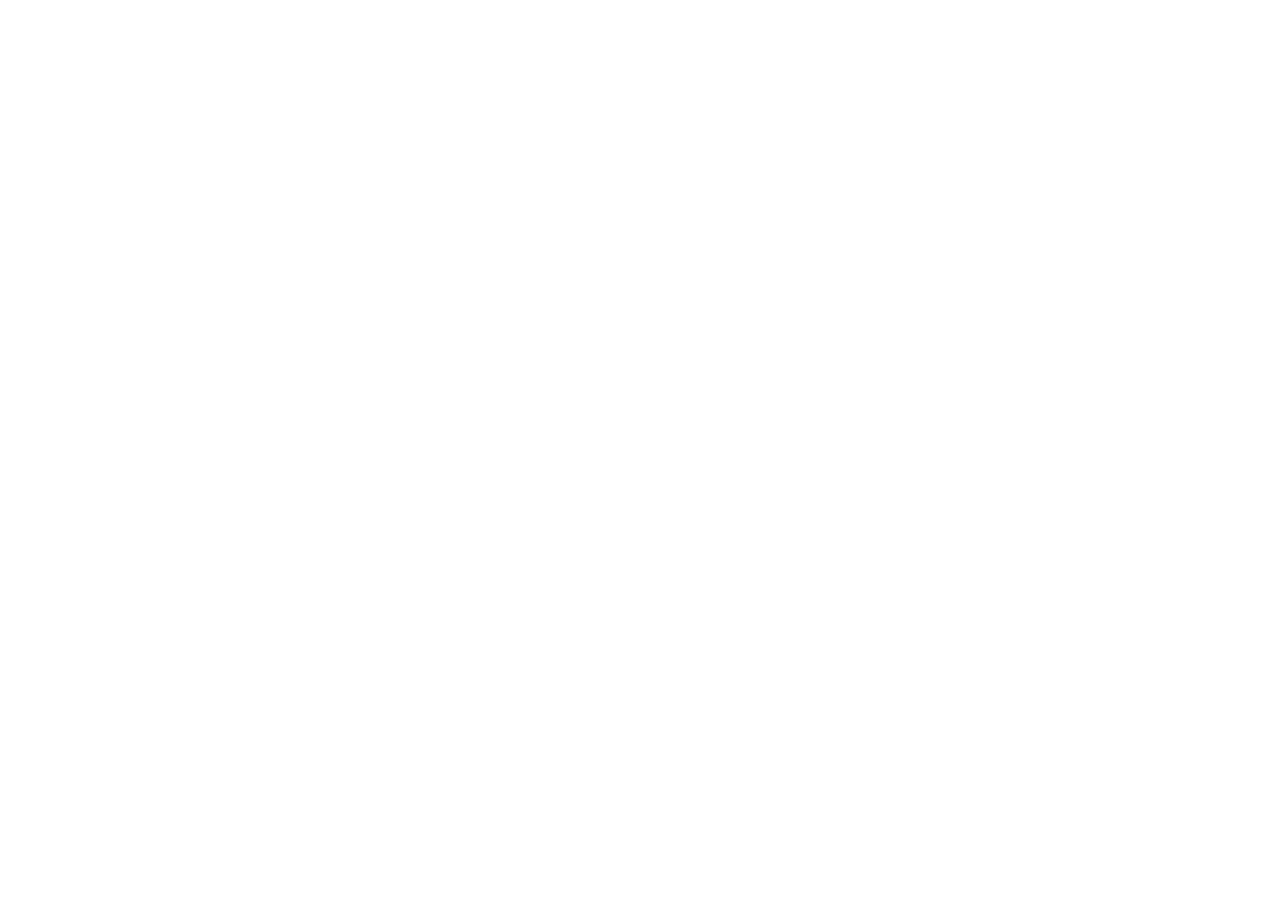
==== index.html @ 085730c3 "INI-PROJ fichier racine" ====
<!DOCTYPE html>
<html lang="en">
<head>
    <meta charset="UTF-8">
    <meta name="viewport" content="width=device-width, initial-scale=1.0">
    <link rel="stylesheet" href="style.css">
    <title>Document</title>
</head>
<body>
    
</body>
</html>
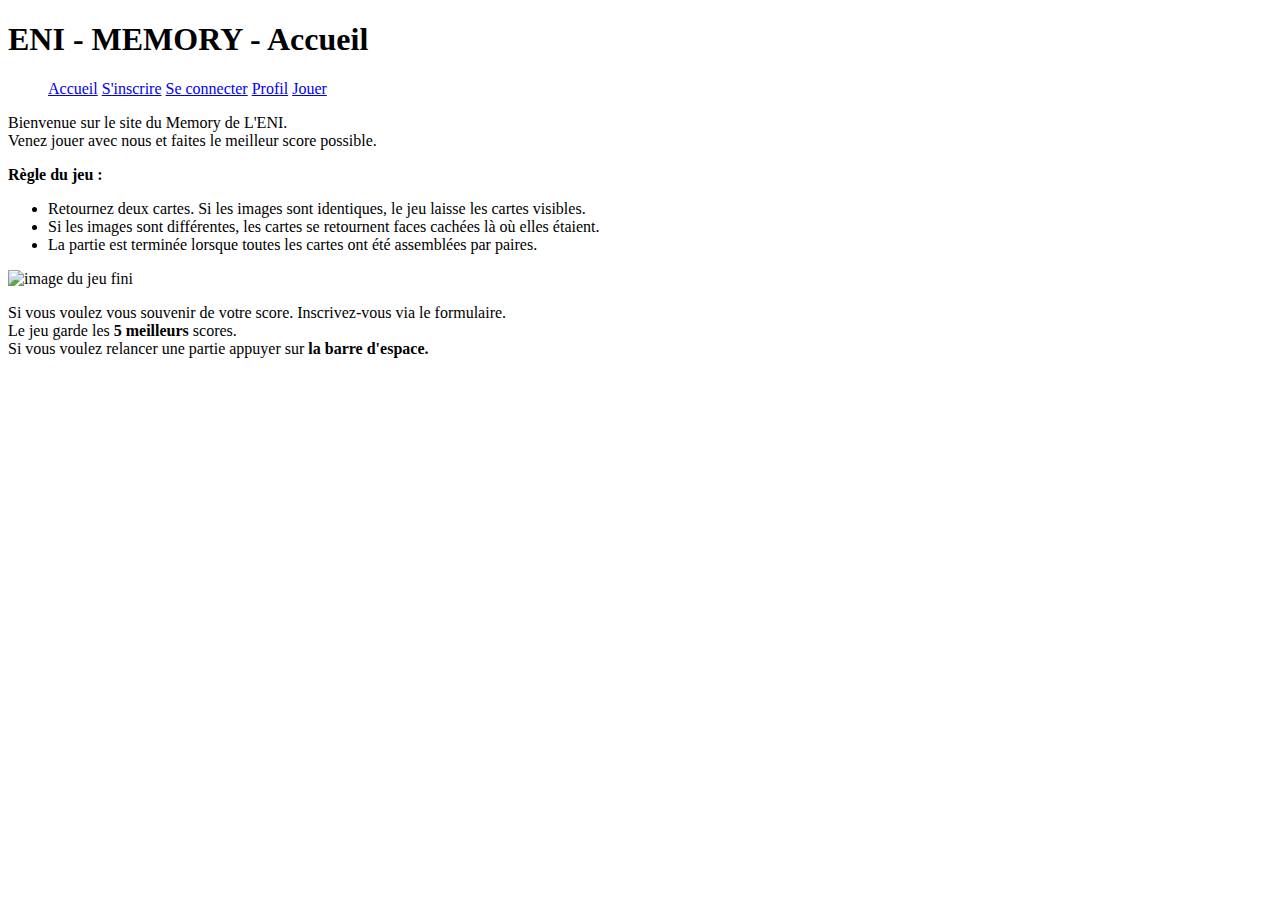
==== commit b630b4c4: "Index fini" ====
--- a/index.html
+++ b/index.html
@@ -4,9 +4,38 @@
     <meta charset="UTF-8">
     <meta name="viewport" content="width=device-width, initial-scale=1.0">
     <link rel="stylesheet" href="style.css">
-    <title>Document</title>
+    <script type="module" src="js/app.js" defer></script>
+    <title>Accueil</title>
 </head>
 <body>
-    
+    <h1>ENI - MEMORY - Accueil</h1>
+
+    <!-- La nav qui va etre sur toute les pages -->
+    <nav>
+        <ul>
+            <a href="index.html">Accueil</a>
+            <a href="inscription.html">S'inscrire</a>
+            <a href="connection">Se connecter</a> 
+            <a href="profil">Profil</a>
+            <a href="jouer">Jouer</a>
+        </ul>
+    </nav>
+
+    <!-- Les règles du jeu -->
+    <div>
+        <p>Bienvenue sur le site du Memory de L'ENI. <br>
+        Venez jouer avec nous et faites le meilleur score possible.</p>
+        <p><b>Règle du jeu :</b></p>
+        <ul>
+            <li>Retournez deux cartes. Si les images sont identiques, le jeu laisse les cartes visibles.</li>
+            <li>Si les images sont différentes, les cartes se retournent faces cachées là où elles étaient.</li>
+            <li>La partie est terminée lorsque toutes les cartes ont été assemblées par paires.</li>
+        </ul>
+        <img src="ressources/memory-legume/memory_detail.png" alt="image du jeu fini">
+        <p>Si vous voulez vous souvenir de votre score. Inscrivez-vous via le formulaire. <br>
+        Le jeu garde les <b>5 meilleurs</b> scores. <br>
+        Si vous voulez relancer une partie appuyer sur <b>la barre d'espace.</b></p>
+    </div>
+
 </body>
 </html>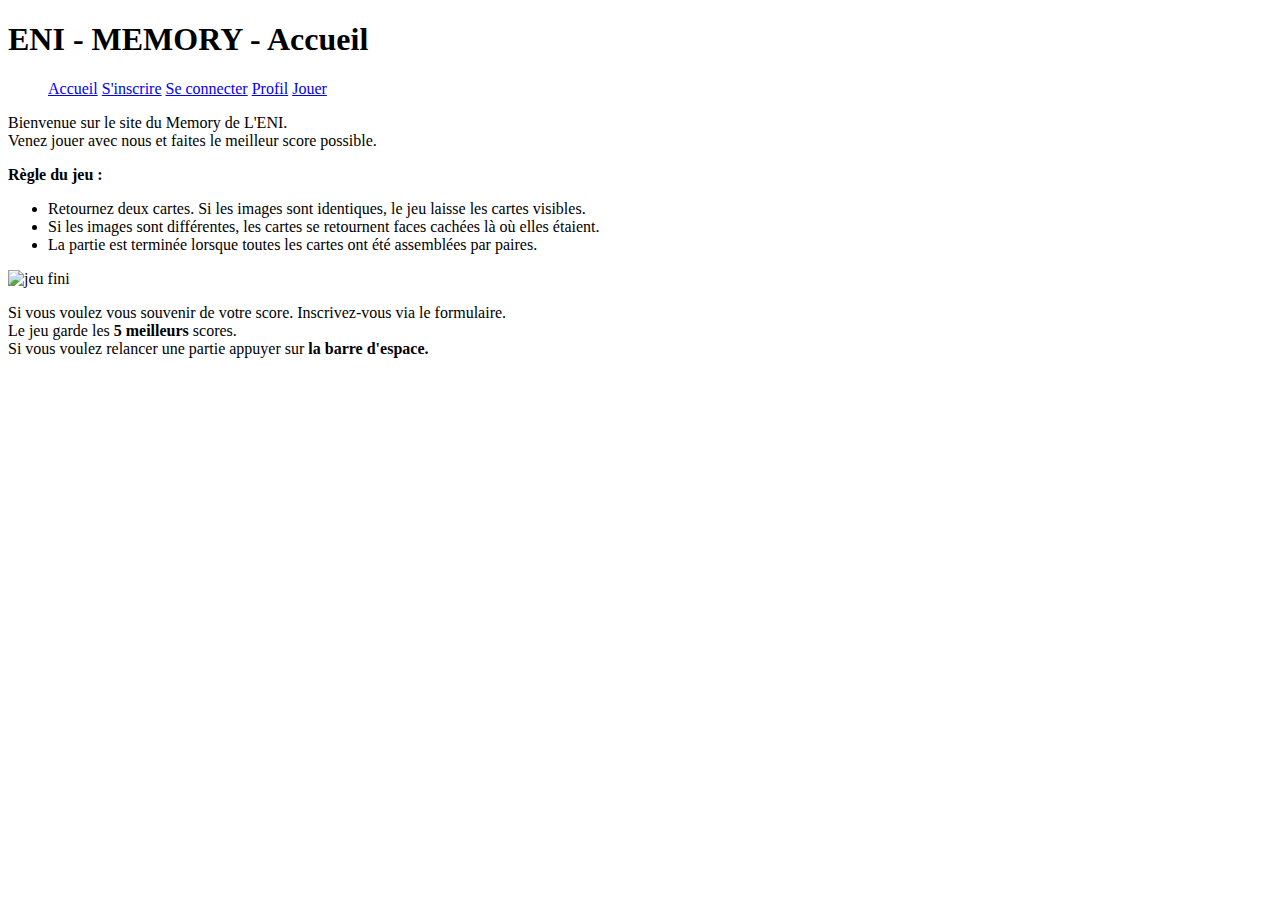
==== commit 5f12a4a2: "Index modifié et inscription inséré" ====
--- a/index.html
+++ b/index.html
@@ -15,9 +15,9 @@
         <ul>
             <a href="index.html">Accueil</a>
             <a href="inscription.html">S'inscrire</a>
-            <a href="connection">Se connecter</a> 
-            <a href="profil">Profil</a>
-            <a href="jouer">Jouer</a>
+            <a href="connection.html">Se connecter</a> 
+            <a href="profil.html">Profil</a>
+            <a href="jouer.html">Jouer</a>
         </ul>
     </nav>
 
@@ -31,7 +31,7 @@
             <li>Si les images sont différentes, les cartes se retournent faces cachées là où elles étaient.</li>
             <li>La partie est terminée lorsque toutes les cartes ont été assemblées par paires.</li>
         </ul>
-        <img src="ressources/memory-legume/memory_detail.png" alt="image du jeu fini">
+        <img src="ressources/memory-legume/memory_detail.png" alt="jeu fini">
         <p>Si vous voulez vous souvenir de votre score. Inscrivez-vous via le formulaire. <br>
         Le jeu garde les <b>5 meilleurs</b> scores. <br>
         Si vous voulez relancer une partie appuyer sur <b>la barre d'espace.</b></p>
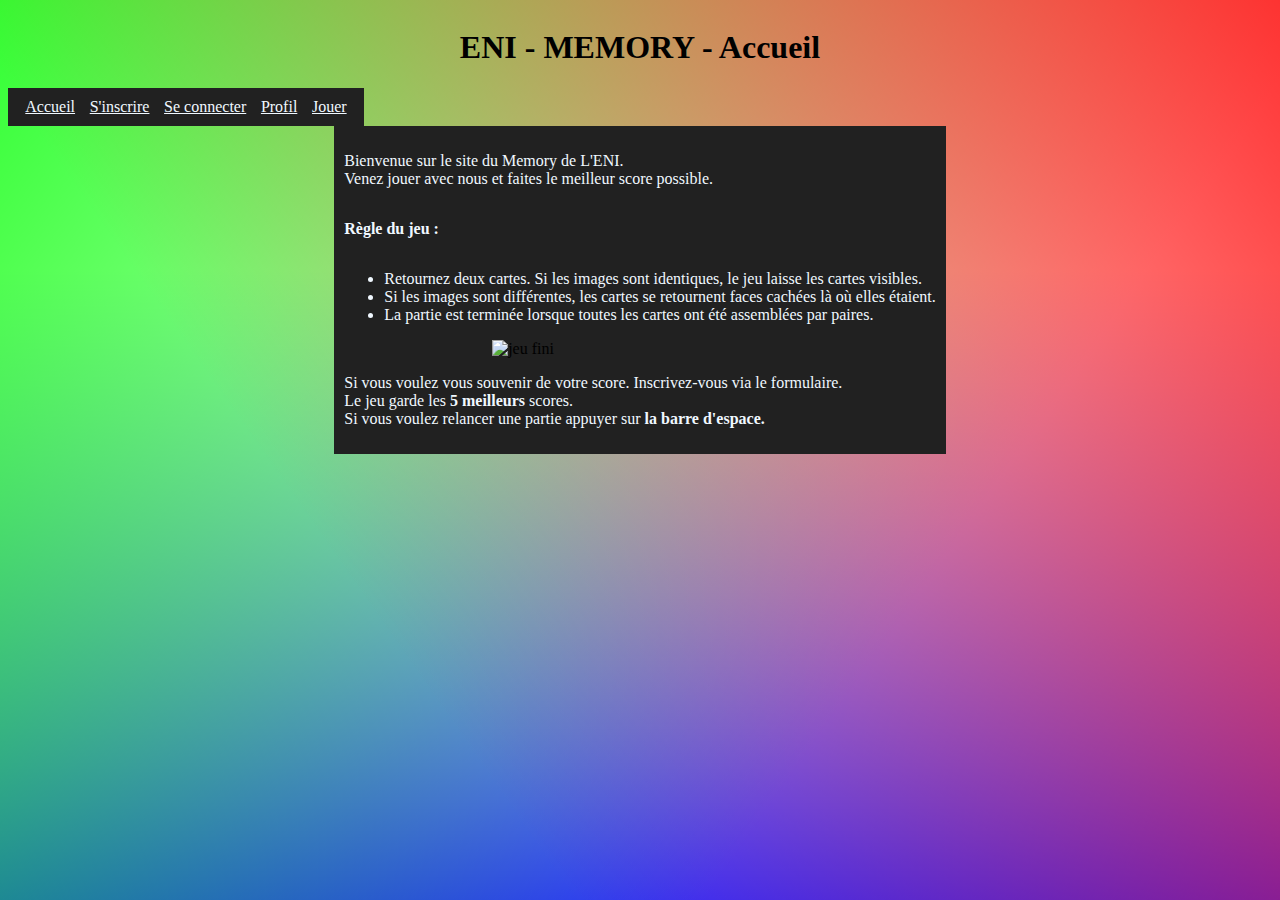
==== commit c2a88cb0: "CSS ok et modif en fonction sur HTML" ====
--- a/index.html
+++ b/index.html
@@ -1,37 +1,41 @@
 <!DOCTYPE html>
-<html lang="en">
+<html lang="fr">
 <head>
     <meta charset="UTF-8">
     <meta name="viewport" content="width=device-width, initial-scale=1.0">
-    <link rel="stylesheet" href="style.css">
+    <link rel="stylesheet" href="css/style.css">
     <script type="module" src="js/app.js" defer></script>
     <title>Accueil</title>
 </head>
 <body>
-    <h1>ENI - MEMORY - Accueil</h1>
-
-    <!-- La nav qui va etre sur toute les pages -->
-    <nav>
-        <ul>
+    <header>
+        <h1>ENI - MEMORY - Accueil</h1>
+        <!-- La nav qui va etre sur toute les pages -->
+        <nav>
             <a href="index.html">Accueil</a>
             <a href="inscription.html">S'inscrire</a>
-            <a href="connection.html">Se connecter</a> 
+            <a href="connexion.html">Se connecter</a>
             <a href="profil.html">Profil</a>
             <a href="jouer.html">Jouer</a>
-        </ul>
-    </nav>
+        </nav>
+    </header>
 
     <!-- Les règles du jeu -->
-    <div>
+    <div class="flex-container">
+        <!-- item 1 -->
         <p>Bienvenue sur le site du Memory de L'ENI. <br>
         Venez jouer avec nous et faites le meilleur score possible.</p>
+        <!-- item 2 -->
         <p><b>Règle du jeu :</b></p>
+        <!-- item 3 -->
         <ul>
             <li>Retournez deux cartes. Si les images sont identiques, le jeu laisse les cartes visibles.</li>
             <li>Si les images sont différentes, les cartes se retournent faces cachées là où elles étaient.</li>
             <li>La partie est terminée lorsque toutes les cartes ont été assemblées par paires.</li>
         </ul>
-        <img src="ressources/memory-legume/memory_detail.png" alt="jeu fini">
+        <!-- item 4 -->
+        <img class="jeu-de-base" src="ressources/memory-legume/memory_detail.png" alt="jeu fini">
+        <!-- item 5 -->
         <p>Si vous voulez vous souvenir de votre score. Inscrivez-vous via le formulaire. <br>
         Le jeu garde les <b>5 meilleurs</b> scores. <br>
         Si vous voulez relancer une partie appuyer sur <b>la barre d'espace.</b></p>
--- a/css/style.css
+++ b/css/style.css
@@ -0,0 +1,52 @@
+body {
+    background: linear-gradient(235deg, rgba(255, 0, 0, .8), rgba(255, 0, 0, 0) 70%),
+                linear-gradient(125deg, rgba(0, 255, 0, .8), rgba(0, 255, 0, 0) 70%),
+                linear-gradient(0deg, rgba(0, 0, 255, .8), rgba(0, 0, 255, 0) 70%);
+    background-attachment: fixed;
+    display: flex;
+    flex-direction: column;
+}
+
+header {
+    align-self: stretch;
+}
+
+h1{
+    display: flex;
+    justify-content: center;
+}
+
+nav {display: flex;
+    flex-direction: row;
+    justify-content: space-around;
+    background-color: #212121;
+    padding: 10px;
+    width: 336px;
+}
+
+.flex-container {
+    display: flex;
+    align-self: center;
+    flex-direction: column;
+    background-color: #212121;
+    padding: 10px;
+}
+
+.jeu-de-base {
+    display: flex;
+    align-self: center;
+    width: 50%;
+}
+
+p, li, label, h2 {
+    color: aliceblue;
+}
+
+a {
+    color: aliceblue;
+}
+
+.button {
+    display: flex;
+    justify-content: space-around;
+}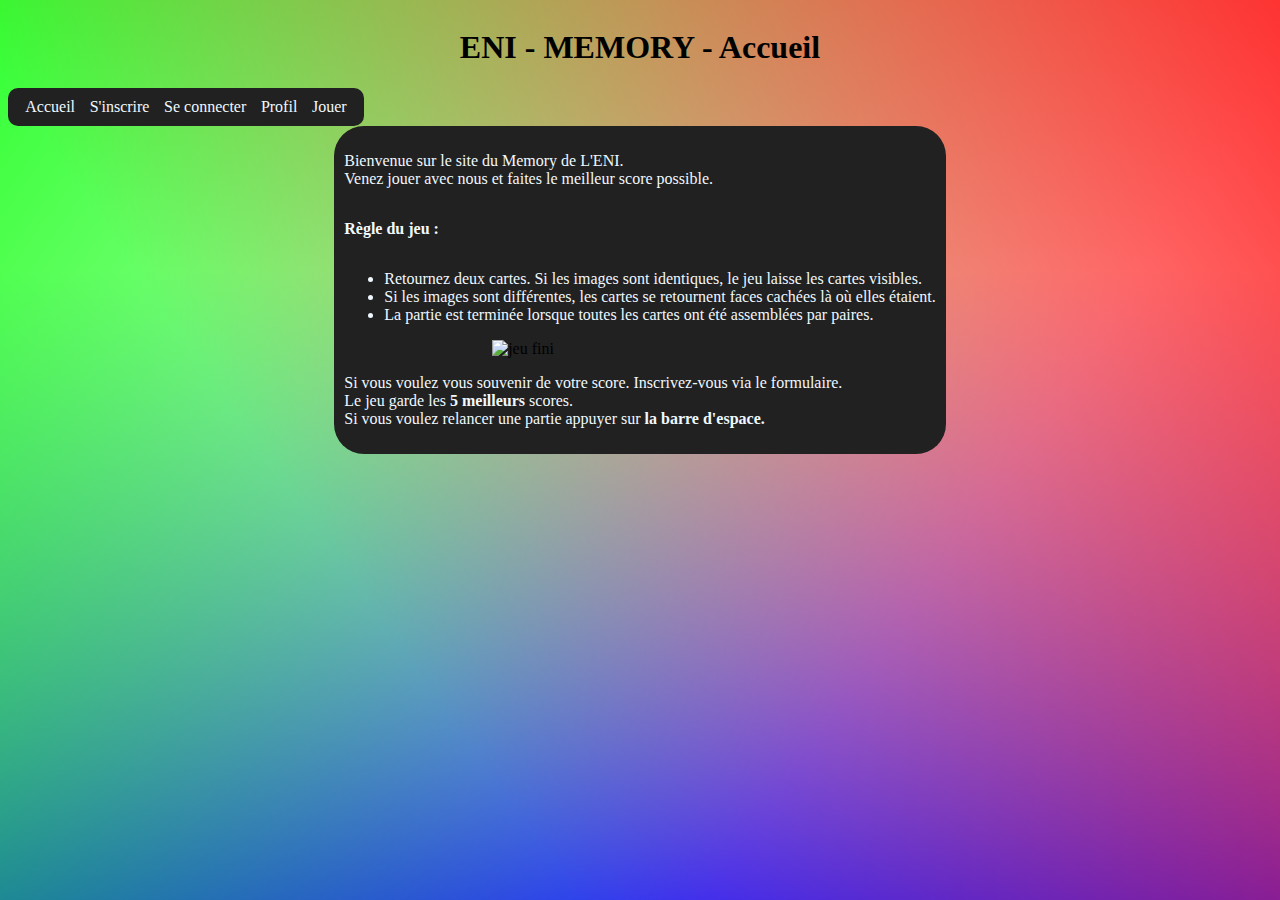
==== commit b0250c9e: "suppression des commentaires" ====
--- a/index.html
+++ b/index.html
@@ -1,5 +1,6 @@
 <!DOCTYPE html>
 <html lang="fr">
+
 <head>
     <meta charset="UTF-8">
     <meta name="viewport" content="width=device-width, initial-scale=1.0">
@@ -7,10 +8,10 @@
     <script type="module" src="js/app.js" defer></script>
     <title>Accueil</title>
 </head>
+
 <body>
     <header>
         <h1>ENI - MEMORY - Accueil</h1>
-        <!-- La nav qui va etre sur toute les pages -->
         <nav>
             <a href="index.html">Accueil</a>
             <a href="inscription.html">S'inscrire</a>
@@ -20,26 +21,21 @@
         </nav>
     </header>
 
-    <!-- Les règles du jeu -->
     <div class="flex-container">
-        <!-- item 1 -->
         <p>Bienvenue sur le site du Memory de L'ENI. <br>
-        Venez jouer avec nous et faites le meilleur score possible.</p>
-        <!-- item 2 -->
+            Venez jouer avec nous et faites le meilleur score possible.</p>
         <p><b>Règle du jeu :</b></p>
-        <!-- item 3 -->
         <ul>
             <li>Retournez deux cartes. Si les images sont identiques, le jeu laisse les cartes visibles.</li>
             <li>Si les images sont différentes, les cartes se retournent faces cachées là où elles étaient.</li>
             <li>La partie est terminée lorsque toutes les cartes ont été assemblées par paires.</li>
         </ul>
-        <!-- item 4 -->
         <img class="jeu-de-base" src="ressources/memory-legume/memory_detail.png" alt="jeu fini">
-        <!-- item 5 -->
         <p>Si vous voulez vous souvenir de votre score. Inscrivez-vous via le formulaire. <br>
-        Le jeu garde les <b>5 meilleurs</b> scores. <br>
-        Si vous voulez relancer une partie appuyer sur <b>la barre d'espace.</b></p>
+            Le jeu garde les <b>5 meilleurs</b> scores. <br>
+            Si vous voulez relancer une partie appuyer sur <b>la barre d'espace.</b></p>
     </div>
 
 </body>
+
 </html>--- a/css/style.css
+++ b/css/style.css
@@ -11,17 +11,19 @@
     align-self: stretch;
 }
 
-h1{
+h1 {
     display: flex;
     justify-content: center;
 }
 
-nav {display: flex;
+nav {
+    display: flex;
     flex-direction: row;
     justify-content: space-around;
     background-color: #212121;
     padding: 10px;
     width: 336px;
+    border-radius: 10px;
 }
 
 .flex-container {
@@ -30,6 +32,7 @@
     flex-direction: column;
     background-color: #212121;
     padding: 10px;
+    border-radius: 30px;
 }
 
 .jeu-de-base {
@@ -43,10 +46,57 @@
 }
 
 a {
+    text-decoration: none;
     color: aliceblue;
 }
 
 .button {
     display: flex;
     justify-content: space-around;
+}
+
+.face-avant, .face-arriere, .case {
+    padding: 0;
+    margin: 0;
+    box-sizing: border-box;
+}
+
+#grille {
+    width: 600px;
+    height: 600px;
+    display: flex;
+    flex-wrap: wrap;
+    perspective: 1000px;
+}
+
+.case {
+    position: relative;
+    width: calc(25% - 20px);
+    height: calc(200px - 20px);
+    margin: 10px;
+    transform-style: preserve-3d;
+    transition: transform 1s;
+}
+
+.face-avant, .face-arriere {
+    position: absolute;
+    width: 100%;
+    height: 100%;
+    padding: 20px;
+    border-radius: 5px;
+    background-color: aliceblue;
+    backface-visibility: hidden;
+}
+
+.case.flip {
+    transform: rotateY(180deg);
+}
+
+.face-arriere {
+    transform: rotateY(180deg);
+}
+
+.coup {
+    display: flex;
+    align-self: center;
 }